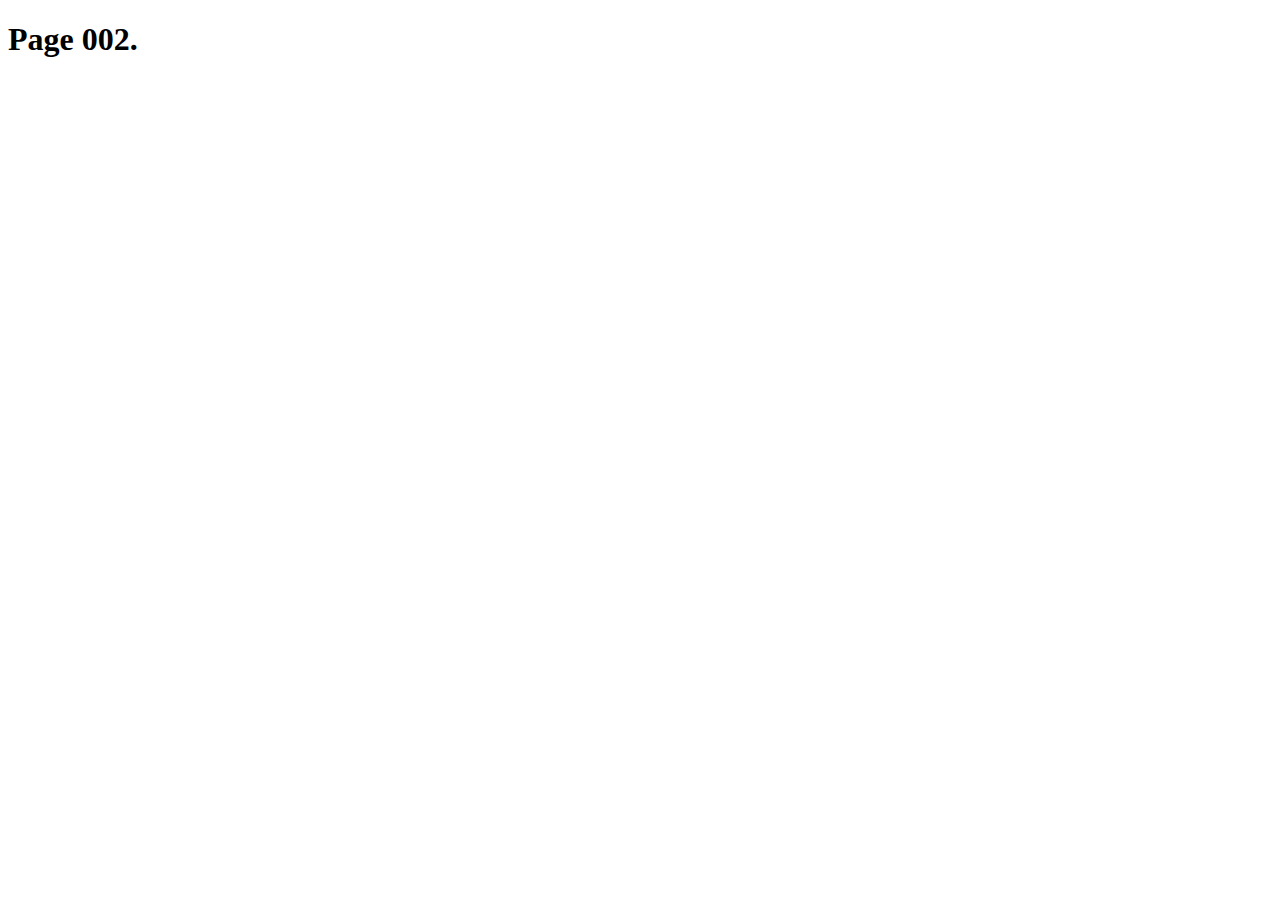
==== index2.html @ 8a1f1725 "index2.html" ====
<!DOCTYPE html>
<html lang="en">
<head>
    <meta charset="UTF-8">
    <meta name="viewport" content="width=device-width, initial-scale=1.0">
    <title>Page 002.</title>
</head>
<body>
    <h1>Page 002.</h1>
</body>
</html>
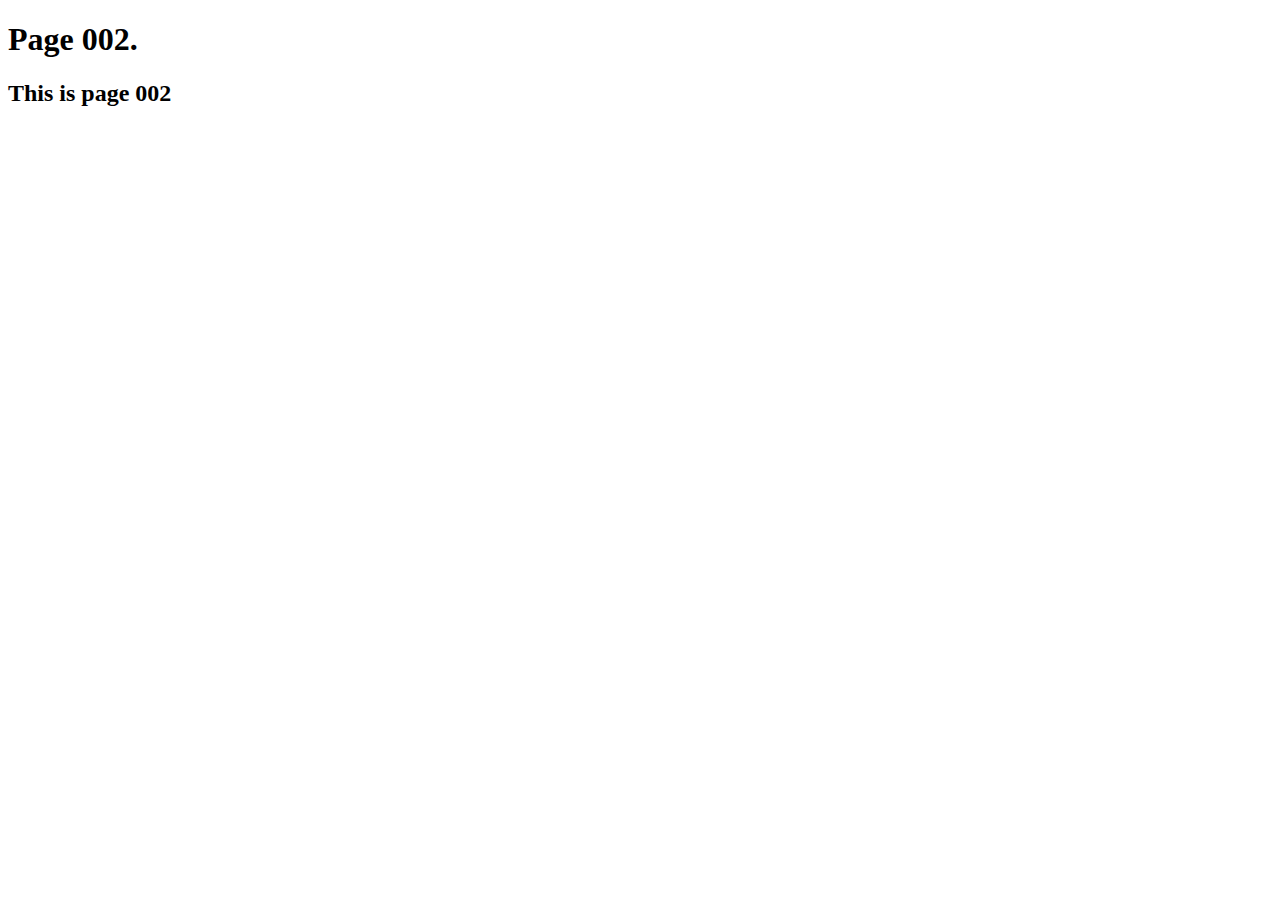
==== commit 8f278194: "criação de uma segunda tag" ====
--- a/index2.html
+++ b/index2.html
@@ -7,5 +7,6 @@
 </head>
 <body>
     <h1>Page 002.</h1>
+    <h2>This is page 002</h2>
 </body>
 </html>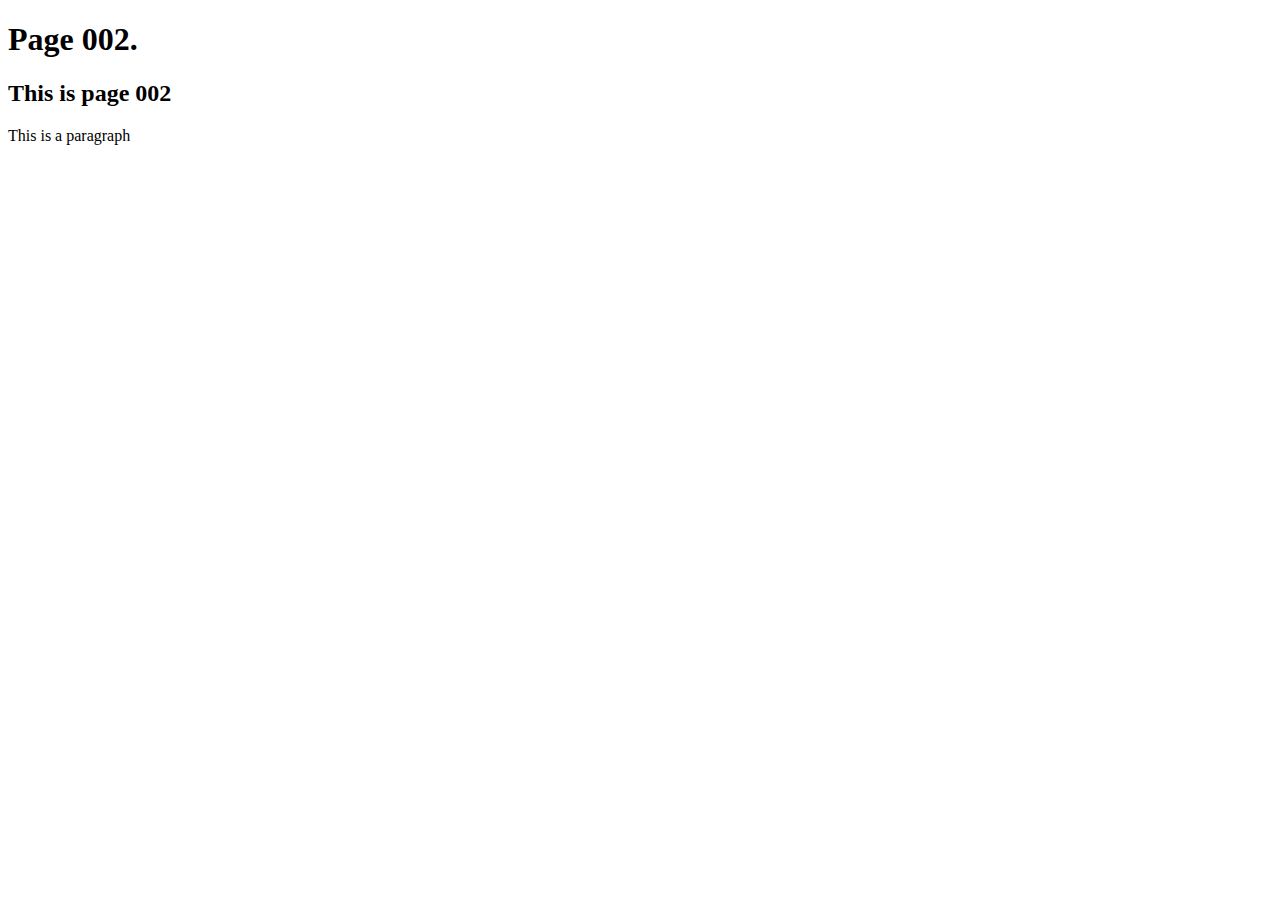
==== commit 447678c6: "this is a pafagraph" ====
--- a/index2.html
+++ b/index2.html
@@ -8,5 +8,6 @@
 <body>
     <h1>Page 002.</h1>
     <h2>This is page 002</h2>
+    <p>This is a paragraph</p>
 </body>
 </html>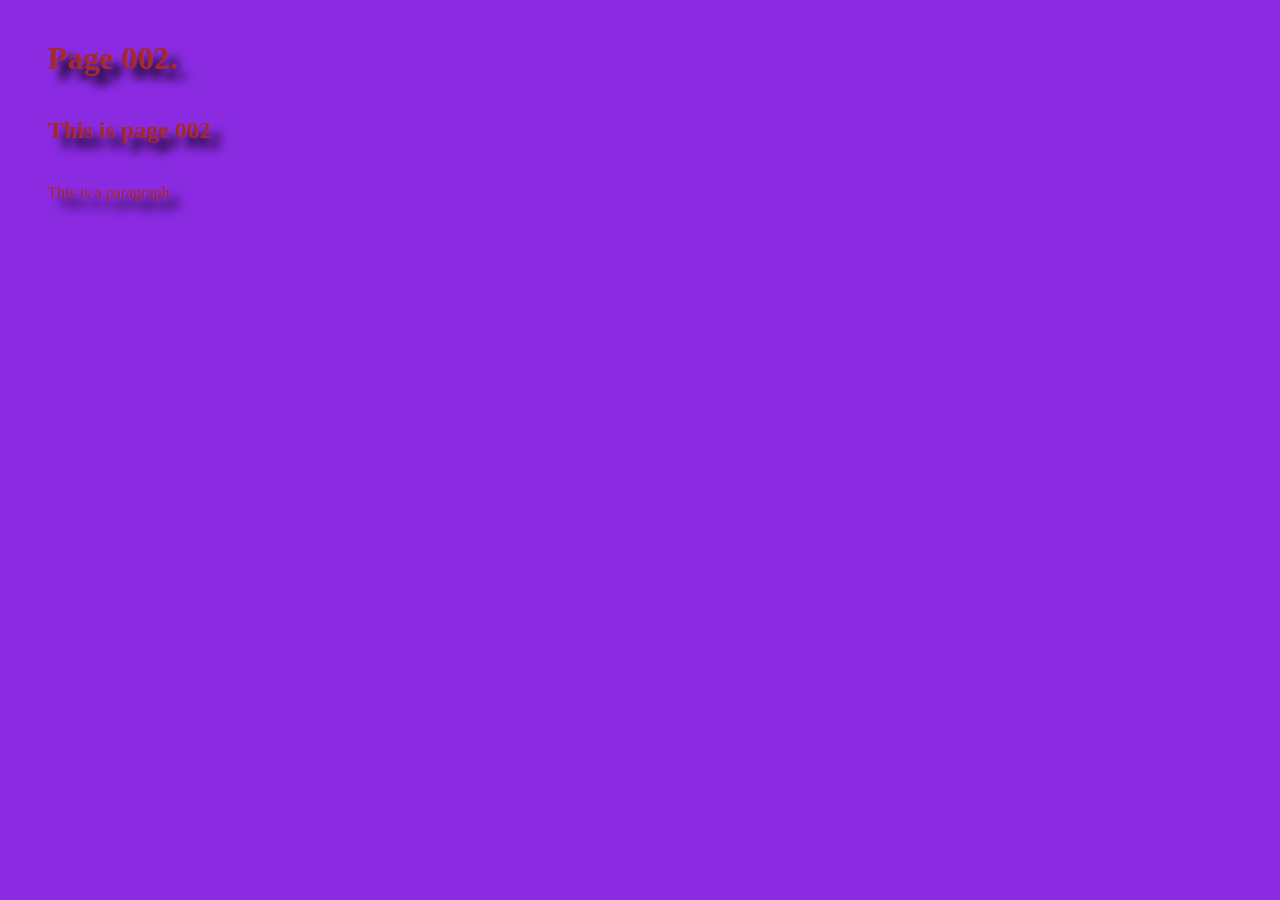
==== commit 6376fdc0: "uma nova atualização" ====
--- a/index2.html
+++ b/index2.html
@@ -4,6 +4,7 @@
     <meta charset="UTF-8">
     <meta name="viewport" content="width=device-width, initial-scale=1.0">
     <title>Page 002.</title>
+    <link rel="stylesheet" href="style.css">
 </head>
 <body>
     <h1>Page 002.</h1>
--- a/style.css
+++ b/style.css
@@ -0,0 +1,18 @@
+body{
+    background-color: blueviolet;
+}
+h1{
+    color: brown;
+    text-shadow: 10px 10px 10px #000;
+    margin: 40px;
+}
+h2{
+    color: brown;
+    text-shadow: 10px 10px 10px #000;
+    margin: 40px;
+}
+p{
+    color: brown;
+    text-shadow: 10px 10px 10px #000;
+    margin: 40px;
+}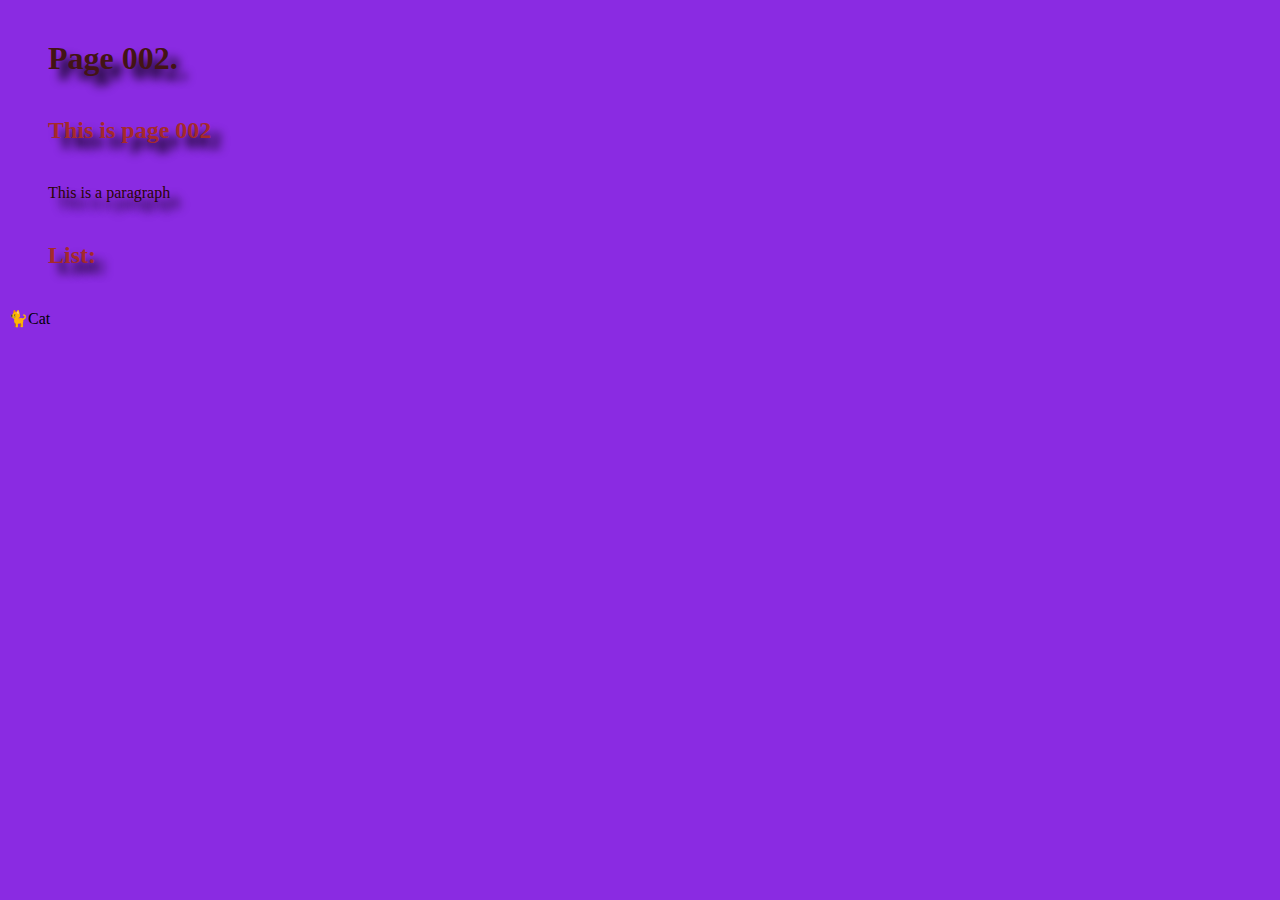
==== commit 0eb862ca: "list" ====
--- a/index2.html
+++ b/index2.html
@@ -10,5 +10,7 @@
     <h1>Page 002.</h1>
     <h2>This is page 002</h2>
     <p>This is a paragraph</p>
+    <h2>List:</h2>
+    <li>🐈Cat</li>
 </body>
 </html>--- a/style.css
+++ b/style.css
@@ -2,7 +2,7 @@
     background-color: blueviolet;
 }
 h1{
-    color: brown;
+    color: rgb(67, 20, 20);
     text-shadow: 10px 10px 10px #000;
     margin: 40px;
 }
@@ -12,7 +12,7 @@
     margin: 40px;
 }
 p{
-    color: brown;
+    color: rgb(43, 5, 5);
     text-shadow: 10px 10px 10px #000;
     margin: 40px;
 }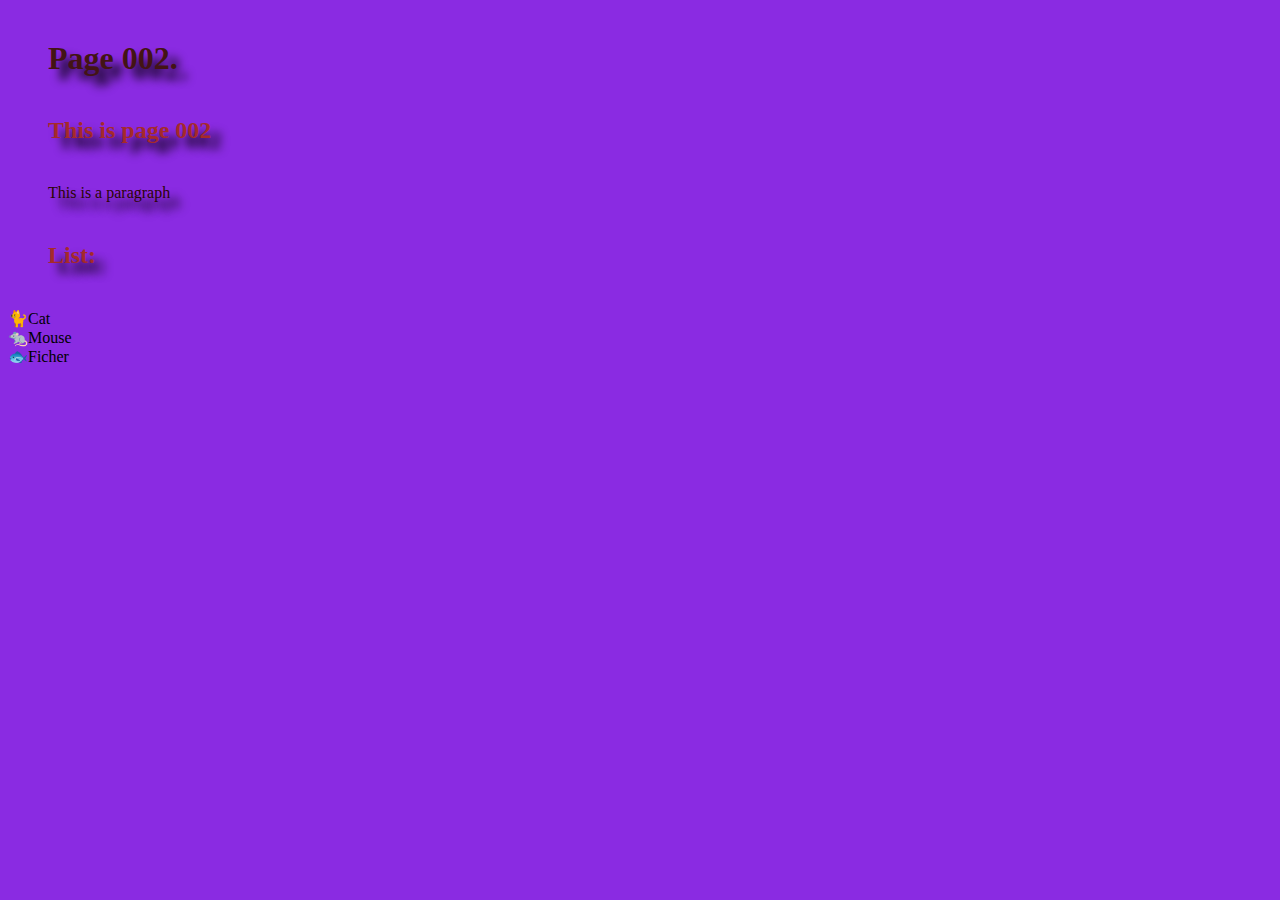
==== commit 55672c06: "list" ====
--- a/index2.html
+++ b/index2.html
@@ -12,5 +12,7 @@
     <p>This is a paragraph</p>
     <h2>List:</h2>
     <li>🐈Cat</li>
+    <li>🐀Mouse</li>
+    <li>🐟Ficher</li>
 </body>
 </html>